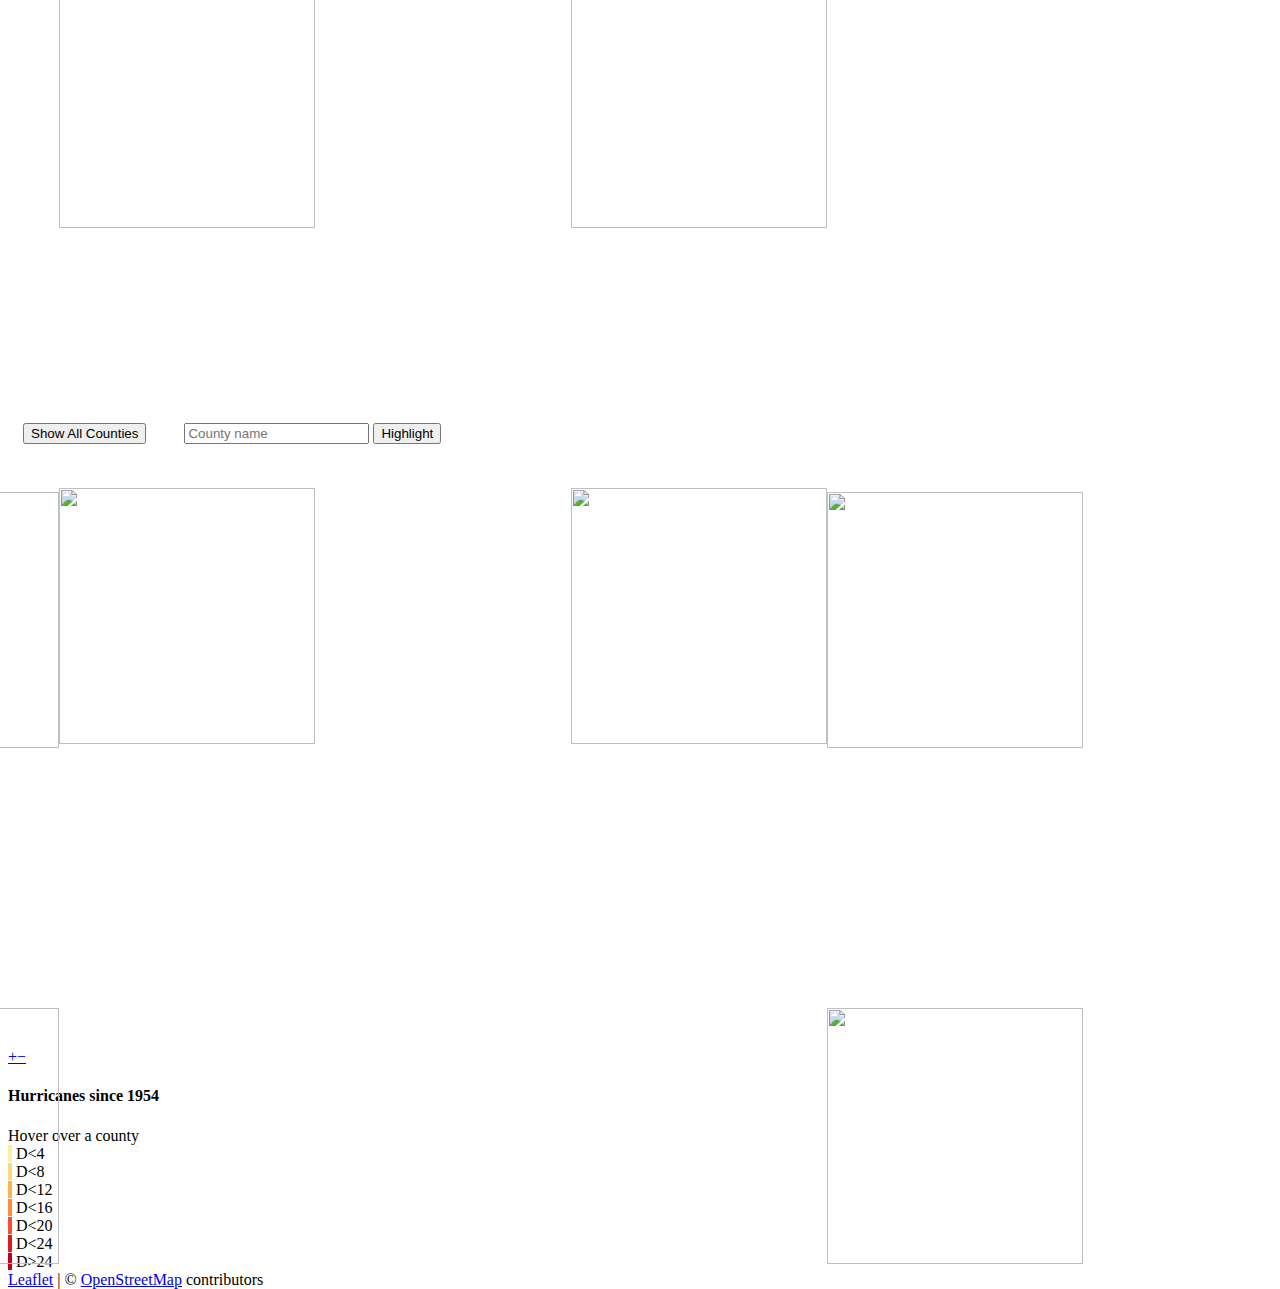
==== final_project/index.html @ 532a9b21 "Add files via upload" ====
<!DOCTYPE html><html><head>
  	<title>Leaflet Exercise</title>
  	<meta charset="utf-8">

  	<!-- Leaflet styles and code. Place in the <head></head> element. -->
    <link rel="stylesheet" href="https://unpkg.com/leaflet@1.4.0/dist/leaflet.css">	
  	<script src="leaflet.js"></script>

  	<!-- jQuery is a library that simplifies many things in JavaScript. 
  	     We'll use it to retrieve data from the web. -->   
  	<script src="jquery-3.3.1.min.js"></script>	
  	
  </head>
  <body>

    <div id="mapid" style="width: 600px; height: 400px;"></div>
  	<!-- Our web map will get placed into this div element -->

    <div id="controls" style="margin: 15px;">
      <button id="showAllCountiesButton">Show All Counties</button>

      <span style="display:inline-block; width: 30px"></span>
      <input type="text" id="highlightCountiesTextEntry" placeholder="County name">
      <button id="highlightCountiesButton">Highlight</button>
      
  	</div>
  	<!-- Our web map will get placed into this div element -->

    <script>
      
      // Make a Leaflet map with L.map().
      // Store the map in the variable 'map'.
      // "mapid" is the 'id' of the DOM element to contain the map.
      var map = L.map('mapid',
                      { 
        								center: [27.458823, -84.522754],
        								zoom: 6
      								}  // this object holds map options
                );
      
  		var topoTiles = L.tileLayer(
        								'https://tiles.wmflabs.org/bw-mapnik/{z}/{x}/{y}.png',
                        {
  												maxZoom: 17,
  												attribution: '&copy; <a href="https://www.openstreetmap.org/copyright">OpenStreetMap</a> contributors'
  											}
  										).addTo(map);

        
      function getColor(D) {
        //console.log(D);
        if (D===0 || D===1 || D===2 || D===3)
          return'#FFEDA0';
        else if (D===4 || D===5 || D===6 || D===7)
          return '#FED976';
        else if (D===8 || D===9 || D===10 || D===11)
          return '#FEB24C';
        else if (D===12 || D===13 || D===14 || D===15)
          return '#FD8D3C';
        else if (D===16 || D===17 || D===18 || D===19)
          return '#FC4E2A';
        else if (D===20 || D===21 || D===22 || D===23)
          return '#E31A1C';
        else 
          return '#BD0026';
  }
      
      function style(feature) {
          console.log('style1');
      return {
  	    
          fillColor:getColor(feature.properties["florida.csv.DISAST_DECL"]),
          weight: 2,
          opacity: 1,
          color: 'white',
          dashArray: '3',
          fillOpacity: 0.7
      };
  }
      var info = L.control();

  info.onAdd = function (map) {
      this._div = L.DomUtil.create('div', 'info'); // create a div with a class "info"
      this.update();
      return this._div;
  };

  // method that we will use to update the control based on feature properties passed
  info.update = function (props) {
      this._div.innerHTML = '<h4>Hurricanes since 1954</h4>' +  (props ?
          '<b>' + props["Florida_Counties.COUNTYNAME"] + '</b><br />' + props["florida.csv.DISAST_DECL"] + ' disaster declarations'
          : 'Hover over a county');
  };

  info.addTo(map);
        function highlightFeature(e) {
        var layer = e.target;

      layer.setStyle({
          weight: 5,
          color: '#666',
          dashArray: '',
          fillOpacity: 0.7
      });

      if (!L.Browser.ie && !L.Browser.opera && !L.Browser.edge) {
          layer.bringToFront();
      }
     info.update(layer.feature.properties);      
  }
      
      function resetHighlight(e) {
      geojson.resetStyle(e.target);
        info.update();
  }
      function zoomToFeature(e) {
      map.fitBounds(e.target.getBounds());
  }
      function onEachFeature(feature, layer) {
      layer.on({
          mouseover: highlightFeature,
          mouseout: resetHighlight,
          click: zoomToFeature
      });
        

  }
      var countiToHighlight = "";
      function highlight_spec (){
        countiToHighlight = document.getElementById("highlightCountiesTextEntry").value; 
        countiToHighlight= countiToHighlight.toUpperCase();
       // console.log( countiToHighlight);
        addspec(); 
        countiToHighlight = "";  
      
      
      }
      var all_layer={};
       function highlight_all (){
         
        if(map.hasLayer(all_layer)){ 
          map.removeLayer(all_layer);
        console.log('es');
        }
         if(map.hasLayer(geojson)){ 
          map.removeLayer(geojson);
        console.log('es');
        }
       all_layer = L.geoJSON(data_geo,{style: style, onEachFeature:onEachFeature}).addTo(map);
       
        
      
      }
      var last_layer ={};
      function addspec(data) {
      console.log('s');
      if(map.hasLayer(last_layer)){ 
          map.removeLayer(last_layer);
        console.log('es');
        }
       last_layer = L.geoJSON(data_geo,{style: style_2, onEachFeature:onEachFeature}).addTo(map);
       
      }
      function style_2(feature) {
          //console.log(feature.properties);
          var color;
       // console.log(feature.properties["Florida_Counties.COUNTYNAME"]);
        if(countiToHighlight == "")
          color=getColor(feature.properties["florida.csv.DISAST_DECL"]);
        else if(countiToHighlight== feature.properties["Florida_Counties.COUNTYNAME"])
          color= getColor(feature.properties["florida.csv.DISAST_DECL"]);
        else
          color= '#FFFFFF';
      return {
  	    
          fillColor:color,
          weight: 2,
          opacity: 1,
          color: 'white',
          dashArray: '3',
          fillOpacity: 0.7
      };
  }
    var geojson;
      var data_geo;
          $.getJSON("https://raw.githubusercontent.com/scalia16/final-project/master/map.geojson",
                function(data){ 
                geojson= L.geoJSON(data,{style: style_2,onEachFeature:  onEachFeature}).addTo(map);
                  data_geo=data;
            
                document
                    .getElementById("showAllCountiesButton")
                    .addEventListener("click",highlight_all);
        					
        					document
                    .getElementById("highlightCountiesButton")
                    .addEventListener("click",highlight_spec);
          }
          );
      
             
      var legend = L.control({position: 'bottomleft'});

  		legend.onAdd = function (map) {

      var div = L.DomUtil.create('div', 'info legend'),
          grades = [0, 4, 8, 12, 16, 20, 24],
          labels = ["D<4",
                    "D<8",
                    "D<12",
                    "D<16",
                    "D<20",
                    "D<24",
                    "D>24"];

      for (var i = 0; i < grades.length; i++) {
          div.innerHTML +=
              '<i style="background:' + getColor(grades[i]) + '">&nbsp;</i>&nbsp;'+labels[i] + '<br/>';}

      return div;
  		};
      legend.addTo(map);
      
      
          
    </script>
    
  </body></html>
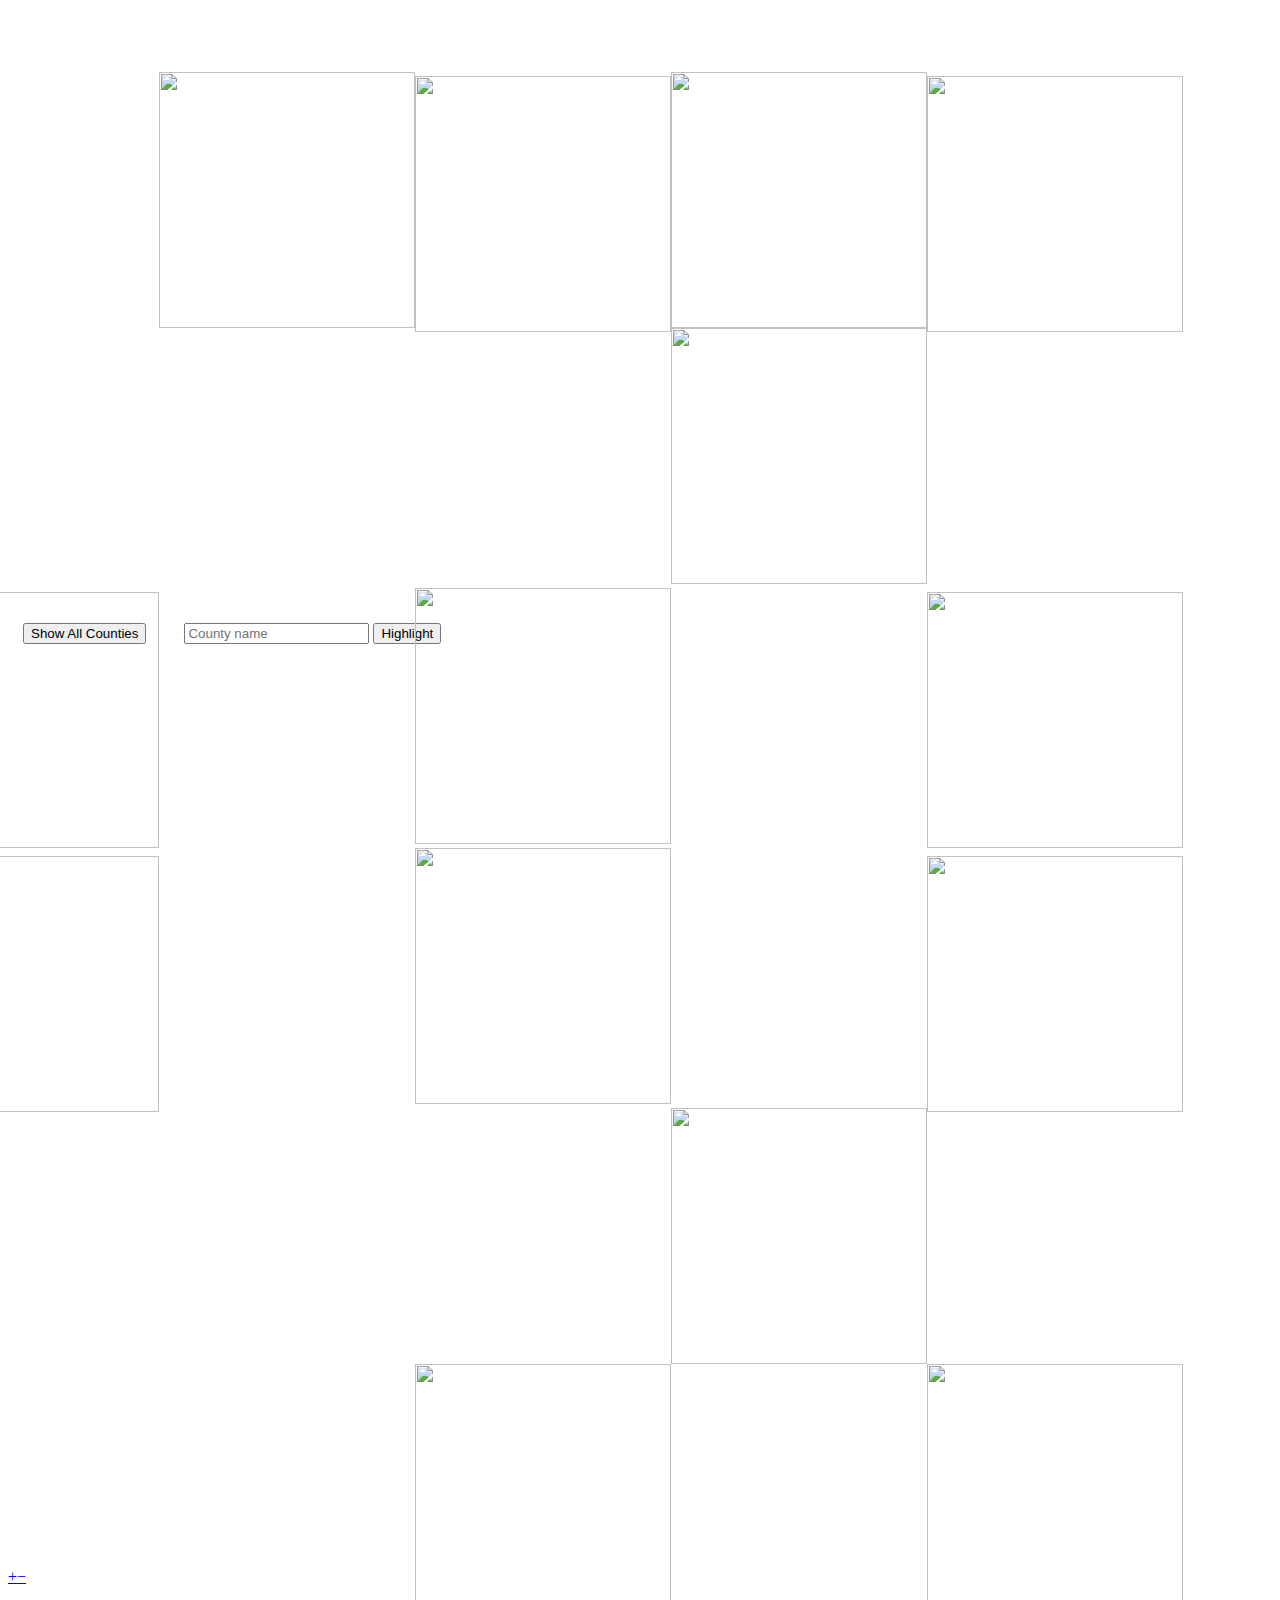
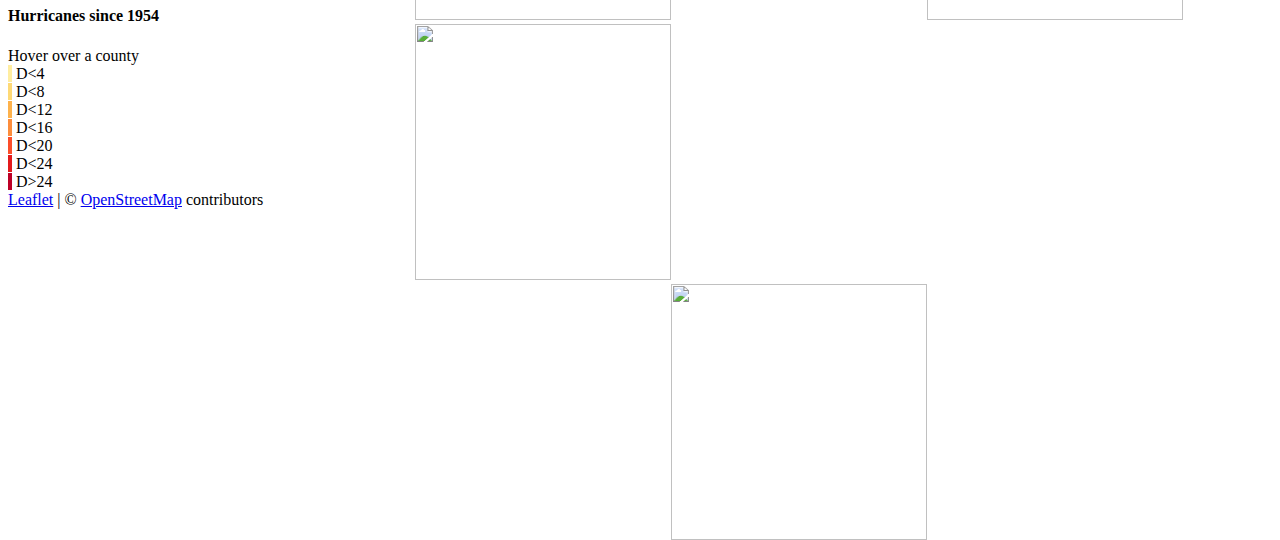
==== commit 78ccee15: "Update index.html" ====
--- a/final_project/index.html
+++ b/final_project/index.html
@@ -13,7 +13,7 @@
   </head>
   <body>
 
-    <div id="mapid" style="width: 600px; height: 400px;"></div>
+    <div id="mapid" style="width: 800px; height: 600px;"></div>
   	<!-- Our web map will get placed into this div element -->
 
     <div id="controls" style="margin: 15px;">
@@ -225,4 +225,4 @@
           
     </script>
     
-  </body></html>+  </body></html>
